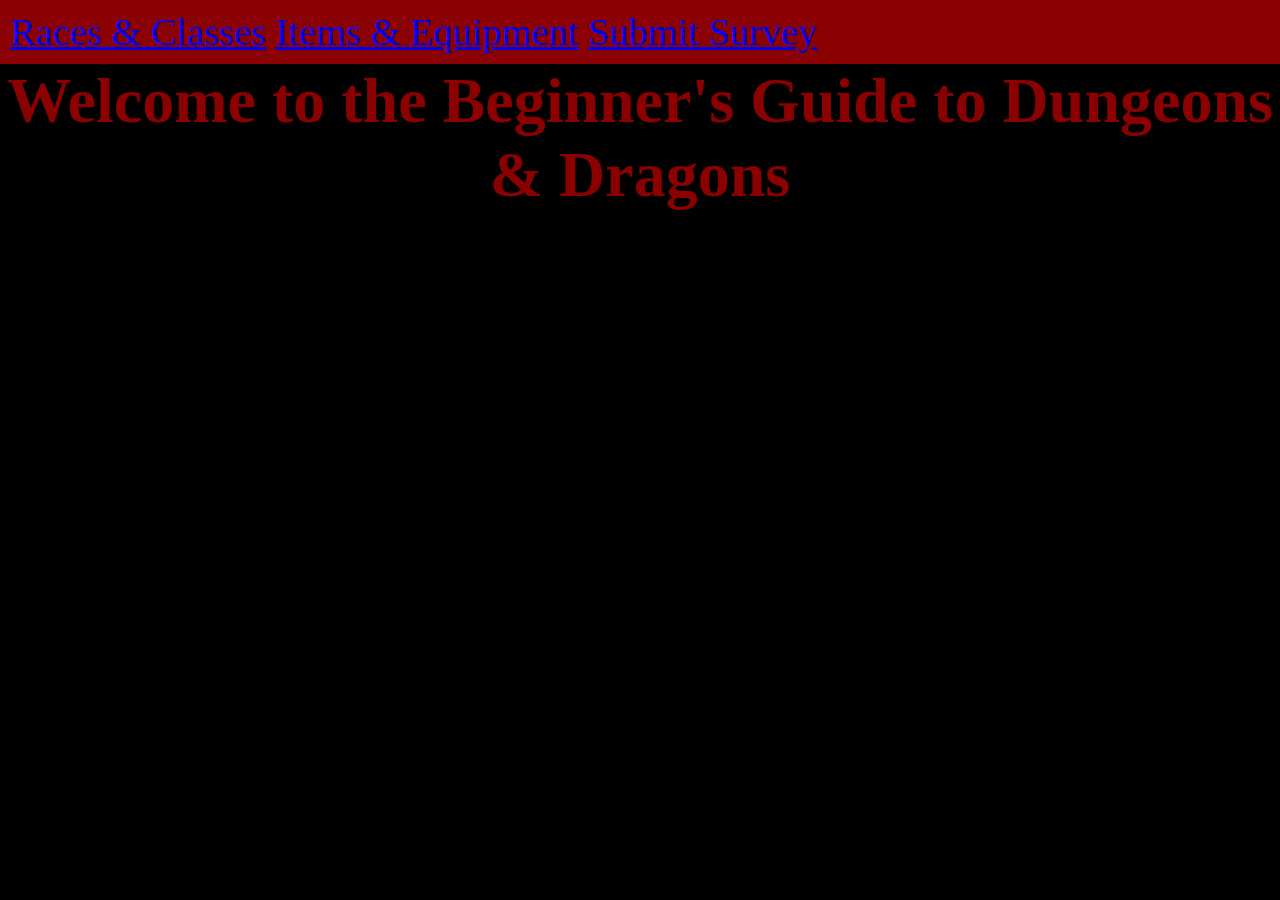
==== index.html @ e67ab916 "Update index.html" ====
<!DOCTYPE html>

<html>
<head>
  <meta http-equiv="Content-Type" content="text/html; charset=utf-8"/>
  <title>Beginner's D&D</title>
  <LINK href="styles.css" rel="stylesheet" type="text/css">
</head>

<body>
<div class = "links" style = "font-size: 3vw;">

<a href="races_classes.html">Races & Classes</a>

<a href="items_equip.html">Items & Equipment</a>

<a href="submit_survey.html">Submit Survey</a>

  </div>


<h1 style = "font-size: 5vw;">Welcome to the Beginner's Guide to Dungeons & Dragons</h1>

</body>
</html>
---- styles.css ----
* {
  margin:0px;
  padding:0px;
}
body {
  background-color: black;
  font: bold Times, Times New Roman, serif;
}
p {

}
h1 {
  text-align: center;
  color: DarkRed;
  padding: 10px 30px 10px 30px
  font-size: 5vw;
}

.links {
  text-align: justify;
  background-color: DarkRed;
  color: black;
  padding: 10px 10px 10px 10px;
  font-size: 2vw;
}

links:link {
  color: black;
}
links:visited {
  color: gray;
}

/* mouse over link */
links:hover {
  color: DarkGreen;
}

/* selected link */
links:active {
  color: green;
}
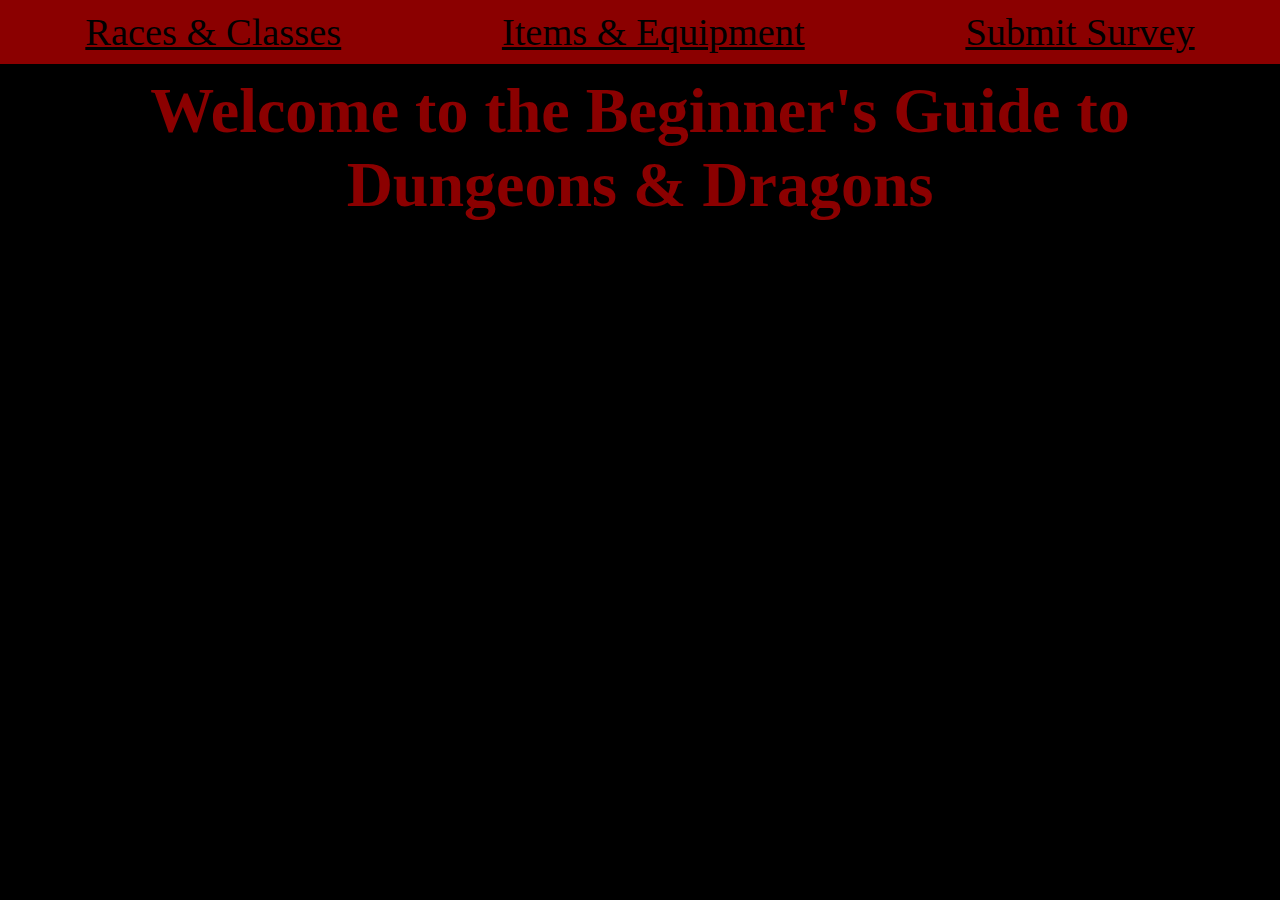
==== commit efd154fe: "Update index.html" ====
--- a/index.html
+++ b/index.html
@@ -8,14 +8,14 @@
 </head>
 
 <body>
+
+  
 <div class = "links" style = "font-size: 3vw;">
-
 <a href="races_classes.html">Races & Classes</a>
 
 <a href="items_equip.html">Items & Equipment</a>
 
 <a href="submit_survey.html">Submit Survey</a>
-
   </div>
 
 
--- a/styles.css
+++ b/styles.css
@@ -4,7 +4,7 @@
 }
 body {
   background-color: black;
-  font: bold Times, Times New Roman, serif;
+
 }
 p {
 
@@ -12,32 +12,35 @@
 h1 {
   text-align: center;
   color: DarkRed;
-  padding: 10px 30px 10px 30px
+  padding: 10px 30px 10px 30px;
   font-size: 5vw;
 }
 
 .links {
-  text-align: justify;
+  text-align: center;
   background-color: DarkRed;
-  color: black;
   padding: 10px 10px 10px 10px;
   font-size: 2vw;
+  display: grid;
+  grid-auto-flow: column;
+  grid-column-gap: 10px;
 }
 
-links:link {
+a:link {
   color: black;
 }
-links:visited {
-  color: gray;
+
+a:visited {
+  color: black;
 }
 
-/* mouse over link */
-links:hover {
-  color: DarkGreen;
+a:hover {
+  color: white;
 }
 
-/* selected link */
-links:active {
-  color: green;
+a:active {
+  color: orange;
 }
 
+
+
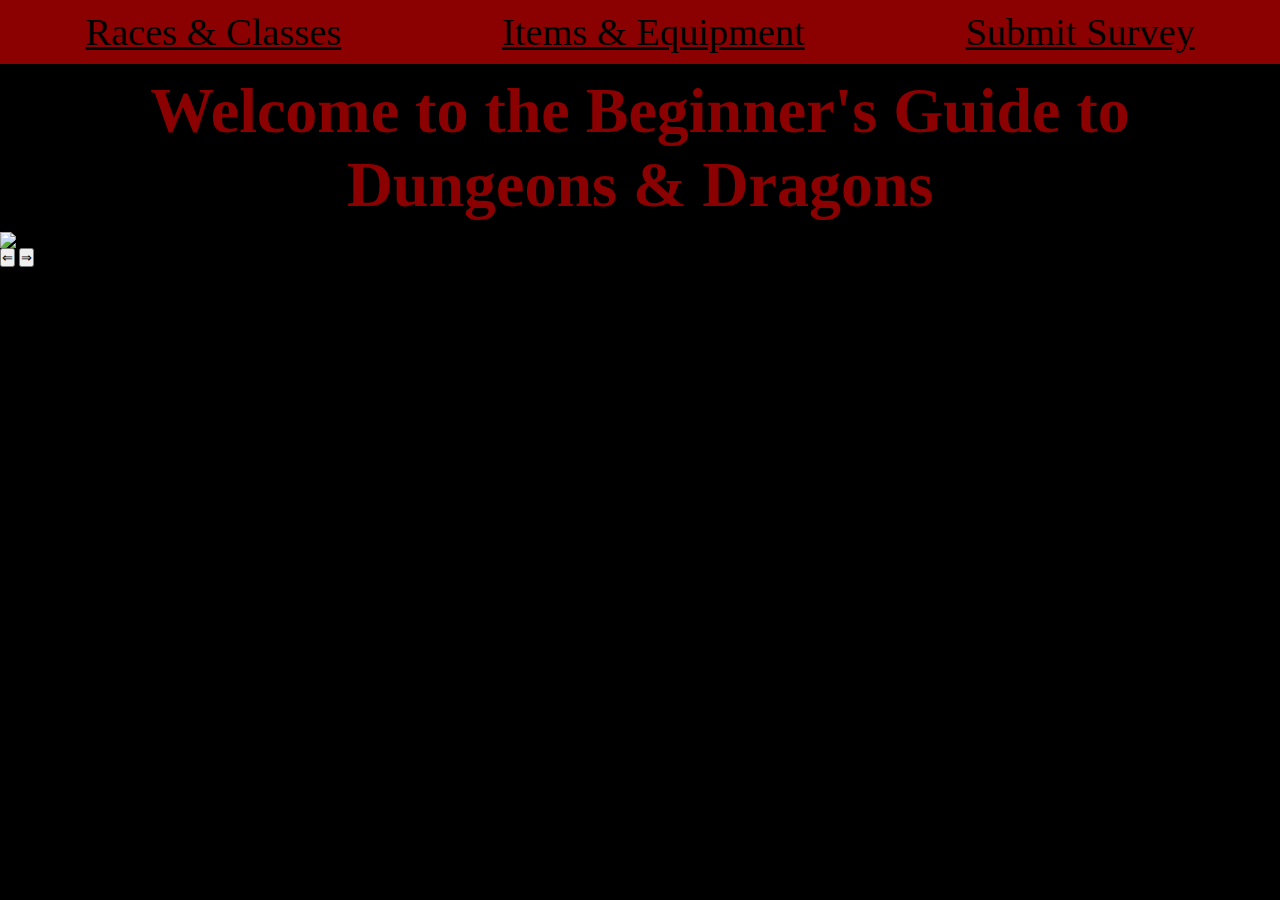
==== commit 6057d467: "Update index.html" ====
--- a/index.html
+++ b/index.html
@@ -20,6 +20,42 @@
 
 
 <h1 style = "font-size: 5vw;">Welcome to the Beginner's Guide to Dungeons & Dragons</h1>
+  <div class="slideshow">
+  <img class="slides" src="https://images-na.ssl-images-amazon.com/images/I/51b1qXcbM%2BL._SX380_BO1,204,203,200_.jpg" style="width:50%">
+  <img class="slides" src="https://images-na.ssl-images-amazon.com/images/I/51SsCXWZfZL._SY498_BO1,204,203,200_.jpg" style="width:50%">
+  <img class="slides" src="https://images-na.ssl-images-amazon.com/images/I/513Zt6L7MfL._SY498_BO1,204,203,200_.jpg" style="width:50%">
+  <img class="slides" src="img_forest.jpg" style="width:50%">
+
+  <button class="lButton" onclick="newSlide(-1)">&#8656;</button>
+  <button class="rButton" onclick="newSlide(1)">&#8658;</button>
+</div>
+
+<script>
+var currSlide = 1;
+display(currSlide);
+
+function newSlide(x) {
+  display(currSlide += x);
+}
+
+function display(x) {
+  var images = document.getElementsByClassName("slides");
+  
+  if (x > images.length) {
+  currSlide = 1;
+  }
+  if (x < 1) {
+  currSlide = images.length;
+  }
+  
+  //loop through, show only display the desired picture
+  for (var i = 0; i < images.length; i++) {
+    images[i].style.display = "none";  
+  }
+  images[currSlide-1].style.display = "block";  
+}
+</script>
+
 
 </body>
 </html>
--- a/styles.css
+++ b/styles.css
@@ -1,18 +1,22 @@
 * {
-  margin:0px;
-  padding:0px;
+  margin: 0px;
+  padding: 0px;
 }
+
 body {
   background-color: black;
+  background-image: url("https://github.com/lobrovir/CS290Project/blob/master/dragon_test.png?raw=true"), url("https://github.com/lobrovir/CS290Project/blob/master/warrior_test.png?raw=true");
+  background-position: left, right;
+  background-size: 12vw;
+  background-repeat: no-repeat;
+  background-attachment: fixed;
 
 }
-p {
 
-}
 h1 {
   text-align: center;
   color: DarkRed;
-  padding: 10px 30px 10px 30px;
+  padding: 10px 20px 10px 20px;
   font-size: 5vw;
 }
 
@@ -30,17 +34,38 @@
   color: black;
 }
 
+/* visited link */
 a:visited {
   color: black;
 }
 
+/* mouse over link */
 a:hover {
   color: white;
 }
 
+/* selected link */
 a:active {
   color: orange;
 }
 
+#scrolltable {
+  width: 70vw;
+  height: 20vw;
+  overflow: auto;
+}
 
 
+
+table {
+  color: white;
+  border: solid DarkRed 1px;
+  margin-left:30vw; 
+  font-size:2vw;
+}
+th {
+  border: solid orange .25vw;
+}
+td{
+  border: solid red .25vw;
+}
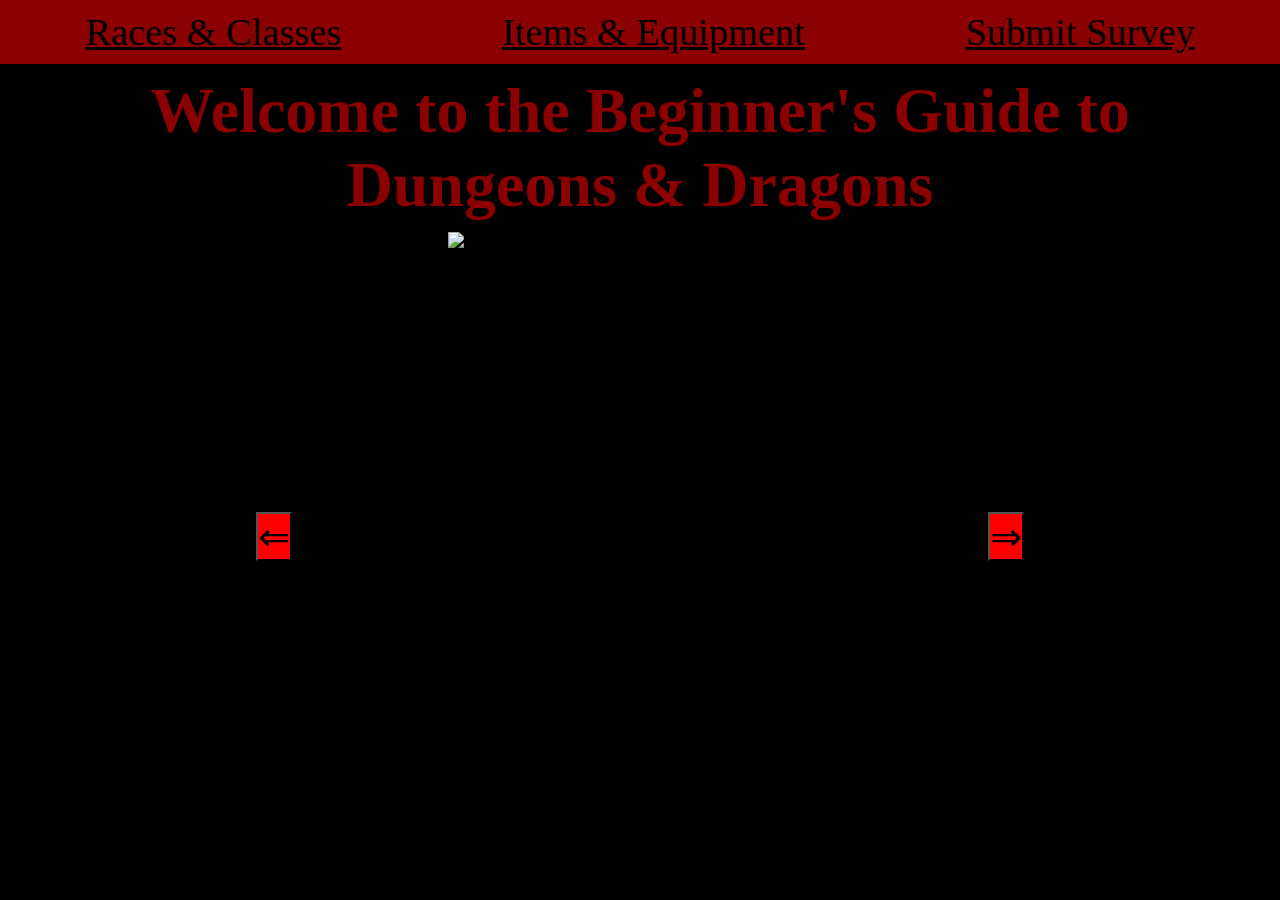
==== commit 46b01bf6: "Update index.html" ====
--- a/index.html
+++ b/index.html
@@ -11,7 +11,7 @@
 
   
 <div class = "links" style = "font-size: 3vw;">
-<a href="races_classes.html">Races & Classes</a>
+<a href="postAjax.html">Races & Classes</a>
 
 <a href="items_equip.html">Items & Equipment</a>
 
--- a/styles.css
+++ b/styles.css
@@ -56,7 +56,6 @@
 }
 
 
-
 table {
   color: white;
   border: solid DarkRed 1px;
@@ -69,3 +68,30 @@
 td{
   border: solid red .25vw;
 }
+.slideshow{
+  margin-left:35vw;
+}
+.lButton{
+    position:absolute;
+left: 20vw;
+top: 40vw;
+background-color:red;
+font-size:3vw;
+}
+.rButton{
+position:absolute;
+right: 20vw;
+top: 40vw;
+background-color:red;
+font-size:3vw;
+}
+ul {
+  list-style-position: inside;
+  color: white;
+  margin-left:20vw; 
+  font-size:3vw;
+}
+.scrollList {
+ height: 40vw; 
+ overflow: auto; 
+ }
